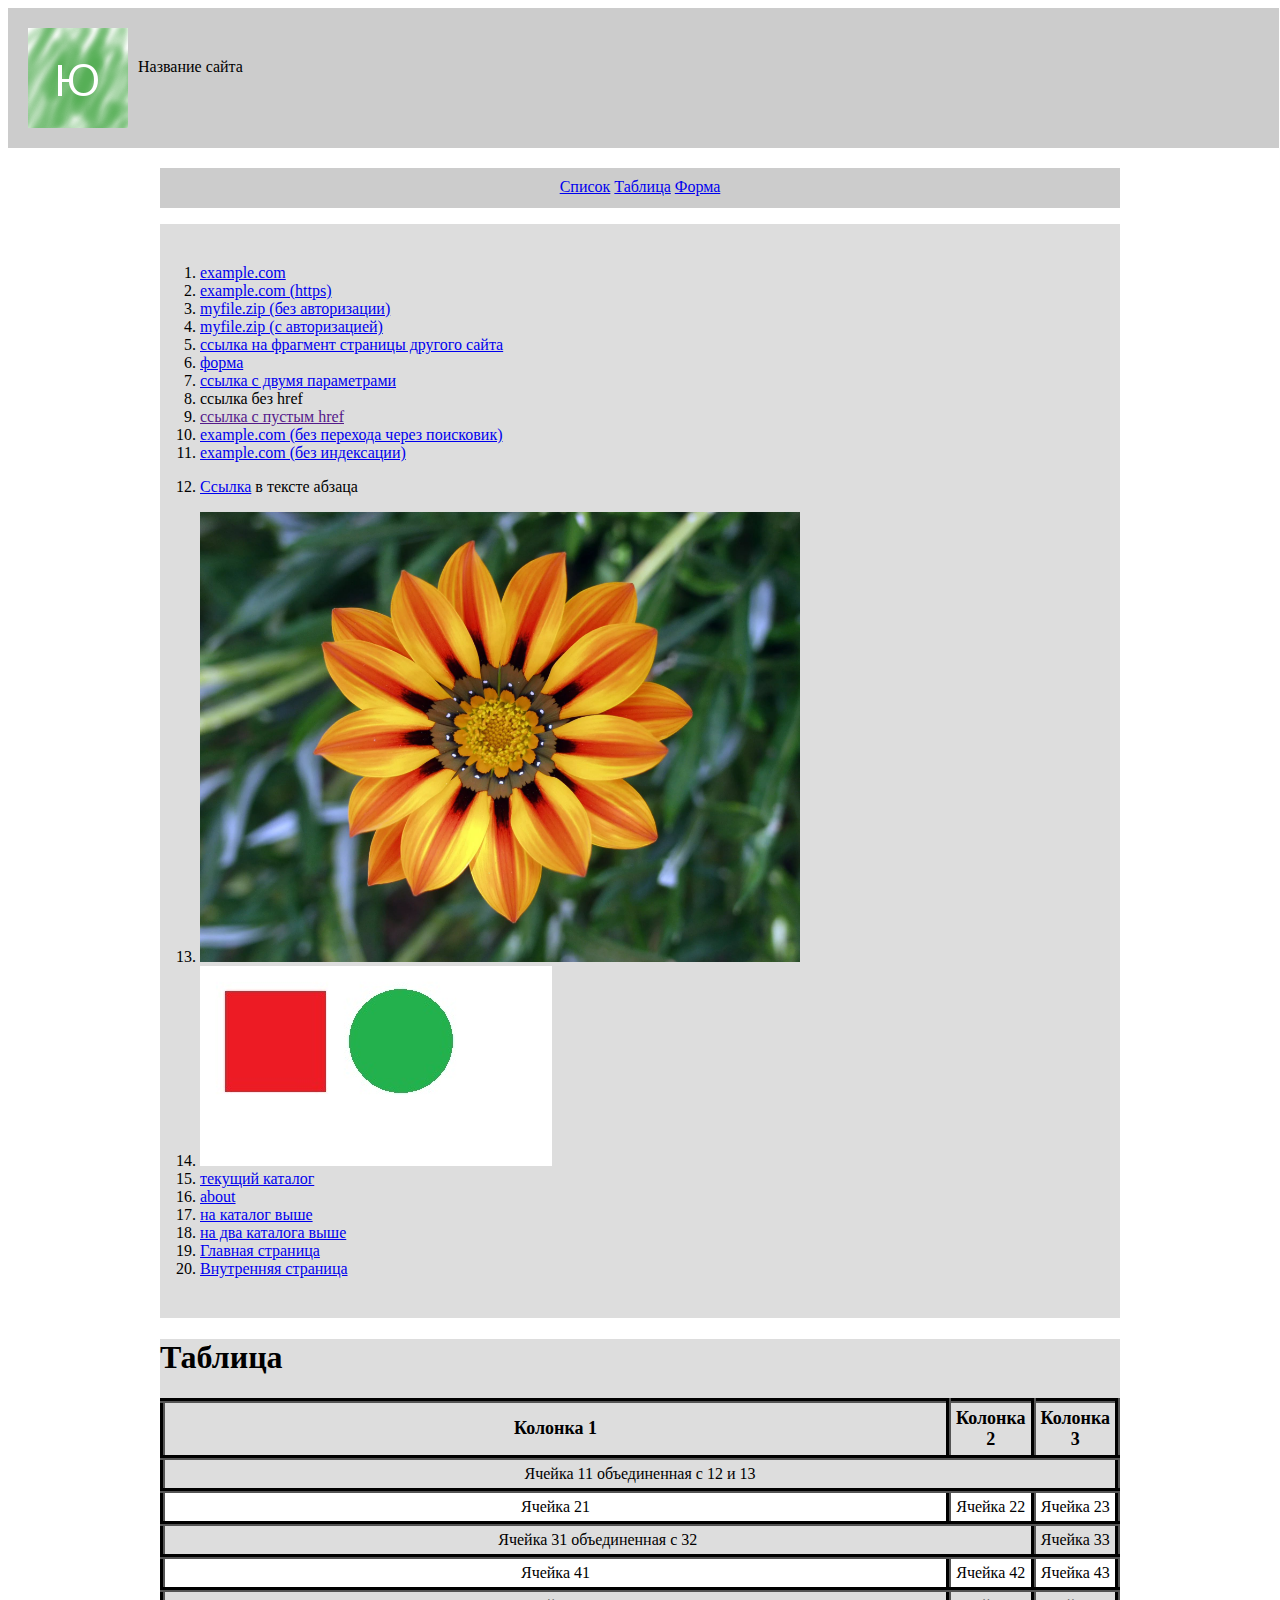
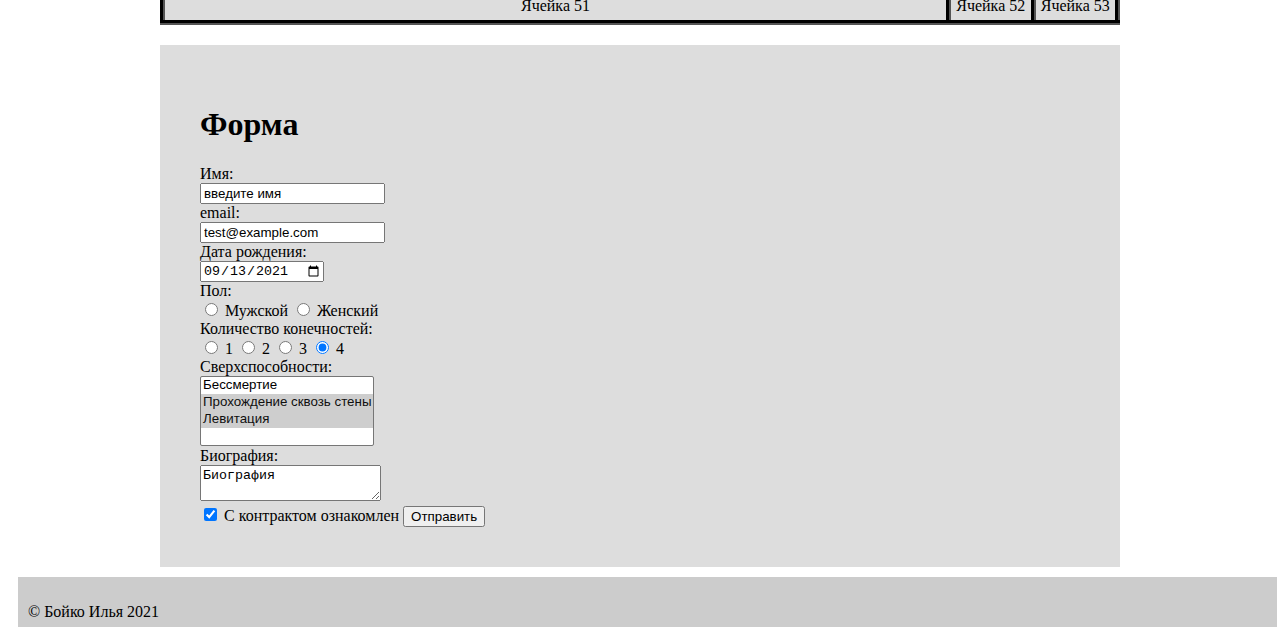
==== 2.html @ 8dc1a99f "Add files via upload" ====
<!DOCTYPE html>
<html lang="ru">
<head>
    <title>Название страницы</title>
	<link rel="stylesheet" href="style.css">
  </head>
  <body>
  <header>
  <div>
  <img class="logo" src="image.png" />
  <div class="title">Название сайта</div>
  </div>
  </header>
  <div class="main"><nav>
    <a href="#list" title="Список">Список</a> <a href="#table" title="Таблица">Таблица</a> <a href="#form" title="Форма">Форма</a></nav>
  <ol id="list">
  
  <li><a href="http://example.com/">example.com</a></li>
  <li><a href="https://example.com/">example.com (https)</a></li>
  <li><a href="ftp://example.com/myfile.zip">myfile.zip (без авторизации)</a></li>
  <li><a href="ftp://user:password@example.com/myfile.zip">myfile.zip (с авторизацией)</a></li>
  <li><a href="http://example.com/page#element_id">ссылка на фрагмент страницы другого сайта</a></li>
  <li><a href="./index.html#form">форма</a></li>
  <li><a href="http://example.com/about.html?id=1&param=value">ссылка с двумя параметрами</a></li>
  <li><a title="Что?">ссылка без href</a></li>
  <li><a href="">ссылка с пустым href</a></li>
  <li><a href="https://example.com/" rel="nofollow">example.com (без перехода через поисковик)</a></li>
  <li><noindex><a href="https://example.com/">example.com (без индексации)</a></noindex></li>
  <li><p><a href="https://example.com/">Ссылка</a> в тексте абзаца</p></li>
  <li><a href="https://example.com/"><img src="image.jpg" alt="Цветок" style="width: 600px;" /></a></li>
  <li><img src="map.jpg" usemap= "#figure">
      <map name="figure">
	  <area shape="rect" coords="25,25,125,125" href="https://en.wikipedia.org/wiki/Square">
	  <area shape="circle" coords="200,75,50" href="https://en.wikipedia.org/wiki/Circle">
	  </map>
  </li>
  <li><a href="./index.html">текущий каталог</a></li>
  <li><a href="./about/about.html">about</a></li>
  <li><a href="../index.html">на каталог выше</a></li>
  <li><a href="../../index.html">на два каталога выше</a></li>
  <li><a href="index.html">Главная страница</a></li>
  <li><a href="about.html">Внутренняя страница</a></li>
  </ol>
  <div class="table" id="table">
  <h1>Таблица</h1>
  <table>
  <tbody>
  <tr>
        <th>Колонка 1</th>
        <th>Колонка 2</th>
		<th>Колонка 3</th>
      </tr>
      <tr>
        <td colspan="3">Ячейка 11 объединенная с 12 и 13</td>
      </tr>
      <tr>
        <td>Ячейка 21</td>
        <td>Ячейка 22</td>
		<td>Ячейка 23</td>
      </tr>
	  <tr>
	  <td colspan="2">Ячейка 31 объединенная с 32</td>
	  <td>Ячейка 33</td>
	  <tr>
        <td>Ячейка 41</td>
        <td>Ячейка 42</td>
		<td>Ячейка 43</td>
      </tr>
	  <tr>
        <td>Ячейка 51</td>
        <td>Ячейка 52</td>
		<td>Ячейка 53</td>
      </tr>
  </tbody>
  </table>
  </div>
  <div class="form">
  <p id="form"></p>
  <h1>Форма</h1>
  <form action="/"
      method="POST">
	  <label>
        Имя:<br />
        <input name="field-name-1"
          value="введите имя" />
      </label><br />
	  <label>
        email:<br />
        <input name="field-email"
          value="test@example.com"
          type="email" />
      </label><br />
	  <label>
        Дата рождения:<br />
        <input name="field-date"
          value="2021-09-13"
          type="date" />
      </label><br />
	  Пол:<br />
      <label><input type="radio" checked="checked"
        name="radio-group-1" value="Мужской" />
        Мужской</label>
      <label><input type="radio"
        name="radio-group-1" value="Женский" />
        Женский</label><br />
	  Количество конечностей:<br />
      <label><input type="radio"
        name="radio-group-1" value="1" />
        1</label>
      <label><input type="radio"
        name="radio-group-1" value="2" />
        2</label>
		<label><input type="radio"
        name="radio-group-1" value="3" />
        3</label>
		<label><input type="radio" checked="checked"
        name="radio-group-1" value="4" />
        4</label><br />
		<label>
        Сверхспособности:
        <br />
        <select name="field-name-4[]"
          multiple="multiple">
          <option value="Бессмертие">Бессмертие</option>
          <option value="Прохождение скозь стены" selected="selected">Прохождение сквозь стены</option>
          <option value="Левитация" selected="selected">Левитация</option>
        </select>
      </label><br />
	  <label>
        Биография:<br />
        <textarea name="field-name-2">Биография</textarea>
      </label><br />
      <label><input type="checkbox" checked="checked"
        name="check-1" />
        С контрактом ознакомлен</label>
		<input type="submit" value="Отправить" />
  </form>
  </div>
  </div>
  <footer>
  <p>© Бойко Илья 2021</p>
  </footer>
  </body>
</html>
---- style.css ----
header{
	width:99%;
	padding:10px;
	height:120px;
	background-color:#ccc;
}
img.logo{
	float:left;
	margin:10px;
	width:100px;
	height:100px;
}
div.title{
	padding:40px;
}
div.main {
	max-width:960px;
	margin: 0 auto;
	margin-top:20px;
}
nav{
	padding:10px;
	background-color:#ccc;
	text-align:center;
	height:20px;
}
ol{
	padding:40px;
	background-color:#ddd;
}
div.table{
	background-color:#ddd;
}
table th{
	font-size:large;
	background-color=#ccc;
}
table tr:nth-child(2n) td{
    background-color: #ddd;;
}
table tr:nth-child(2n+1) td{
    background-color: #fff;
}
table ,th,td{
    border: 5px groove #000;
    border-collapse: collapse;
    padding: 5px;
    text-align: center;
	width:100%;
}
div.form{
	padding:40px;
	background-color:#ddd;
	margin-top:20px;
}
footer{
	width:98%;
	padding:10px;
	height:30px;
	background-color:#ccc;
	margin:10px;
}
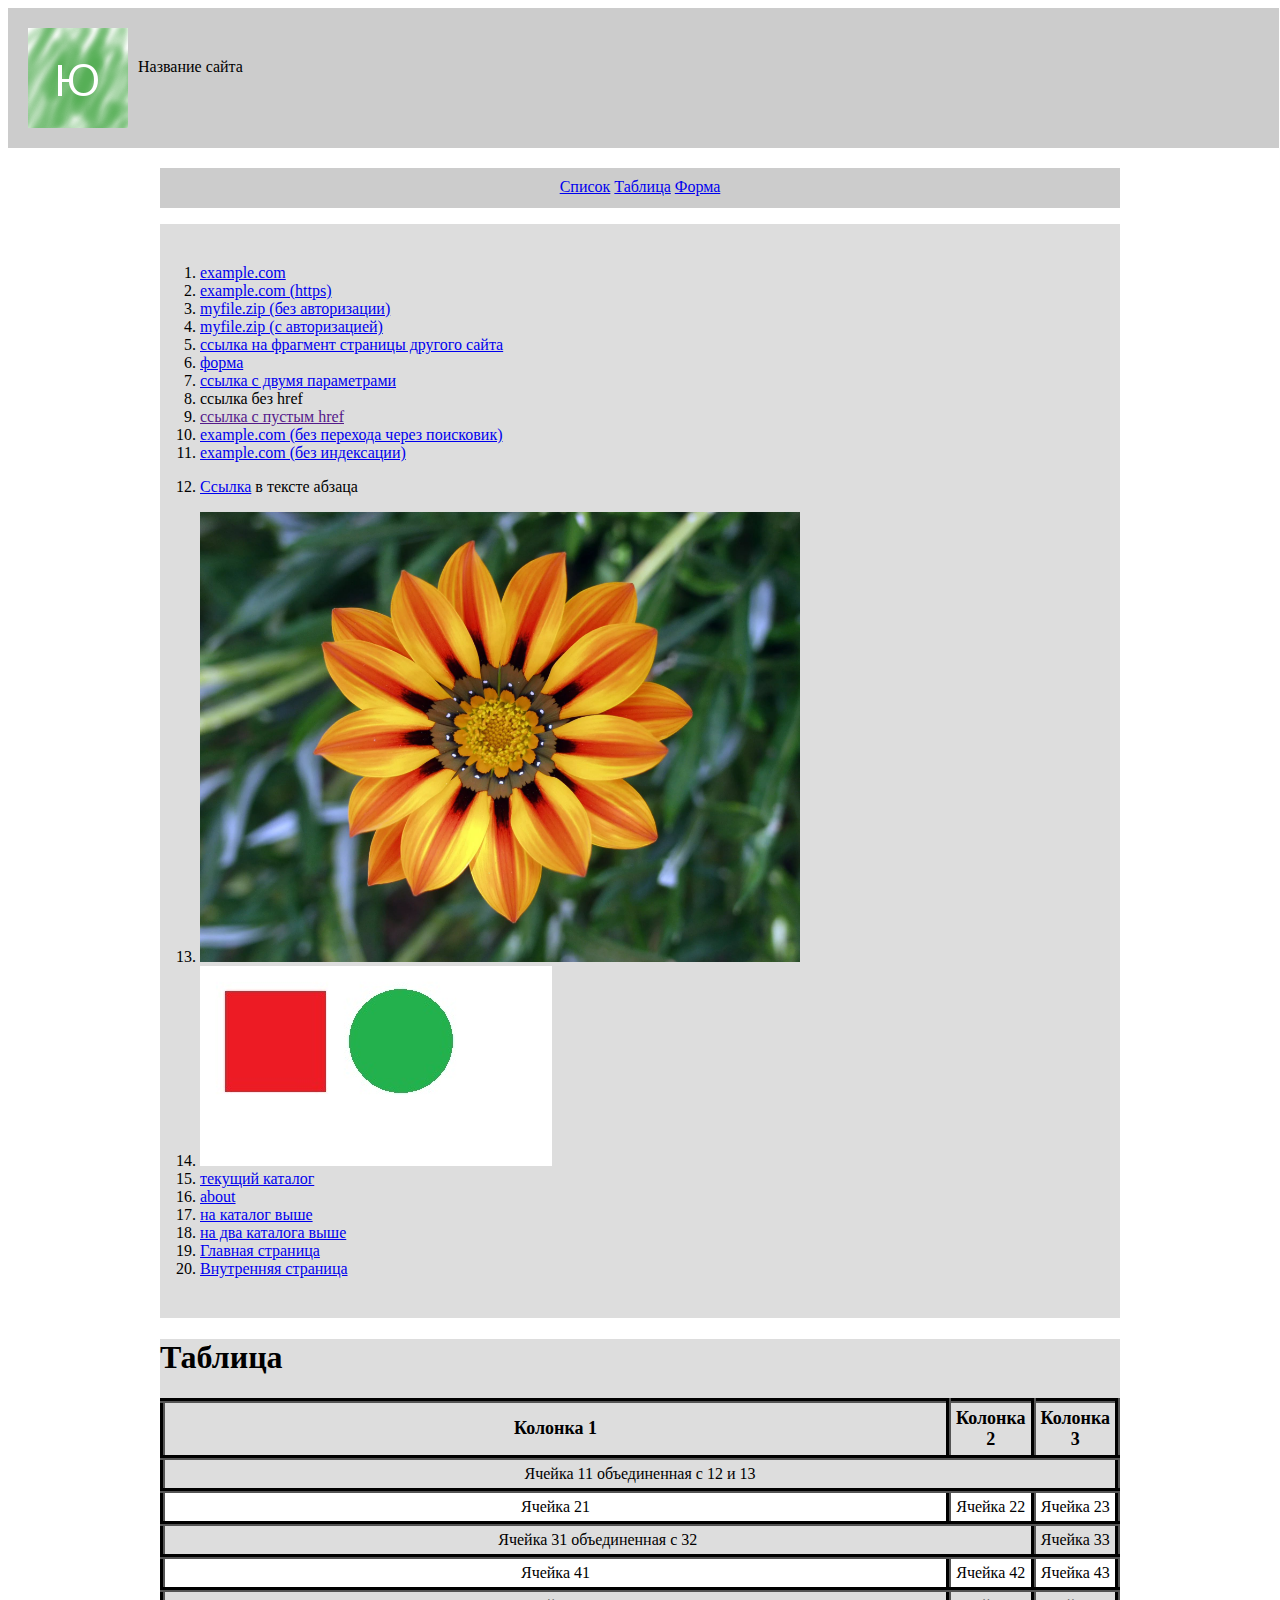
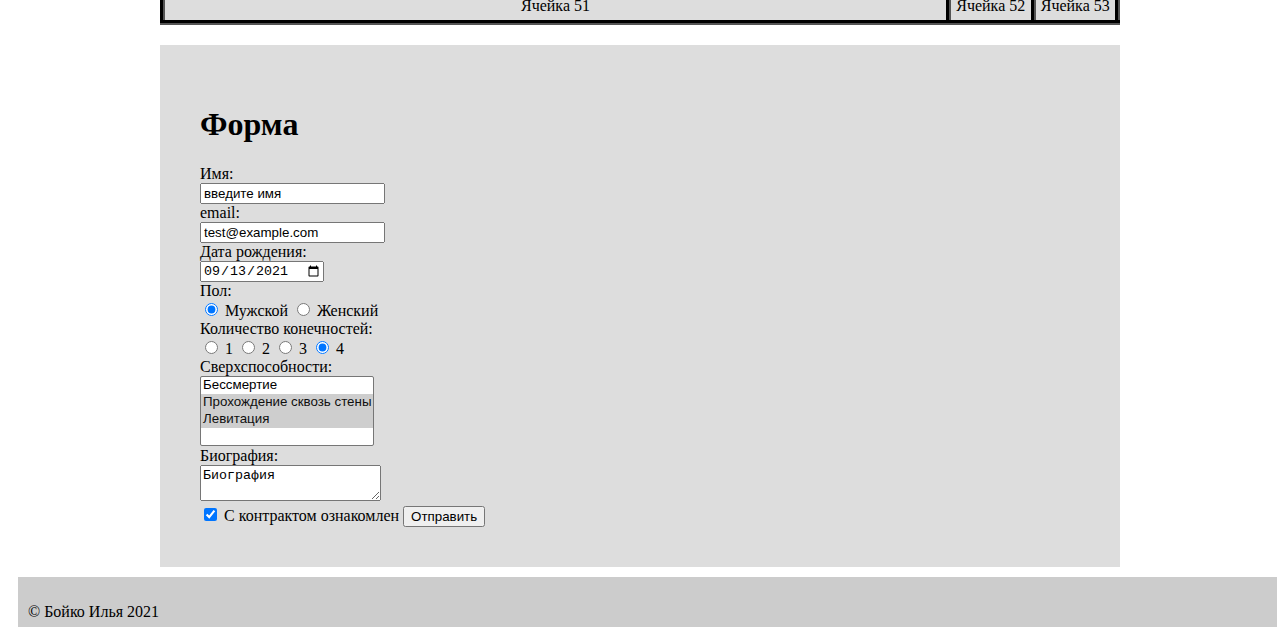
==== commit cdce87a0: "Update 2.html" ====
--- a/2.html
+++ b/2.html
@@ -105,16 +105,16 @@
         Женский</label><br />
 	  Количество конечностей:<br />
       <label><input type="radio"
-        name="radio-group-1" value="1" />
+        name="radio-group-2" value="1" />
         1</label>
       <label><input type="radio"
-        name="radio-group-1" value="2" />
+        name="radio-group-2" value="2" />
         2</label>
 		<label><input type="radio"
-        name="radio-group-1" value="3" />
+        name="radio-group-2" value="3" />
         3</label>
 		<label><input type="radio" checked="checked"
-        name="radio-group-1" value="4" />
+        name="radio-group-2" value="4" />
         4</label><br />
 		<label>
         Сверхспособности:
@@ -141,4 +141,4 @@
   <p>© Бойко Илья 2021</p>
   </footer>
   </body>
-</html>+</html>
